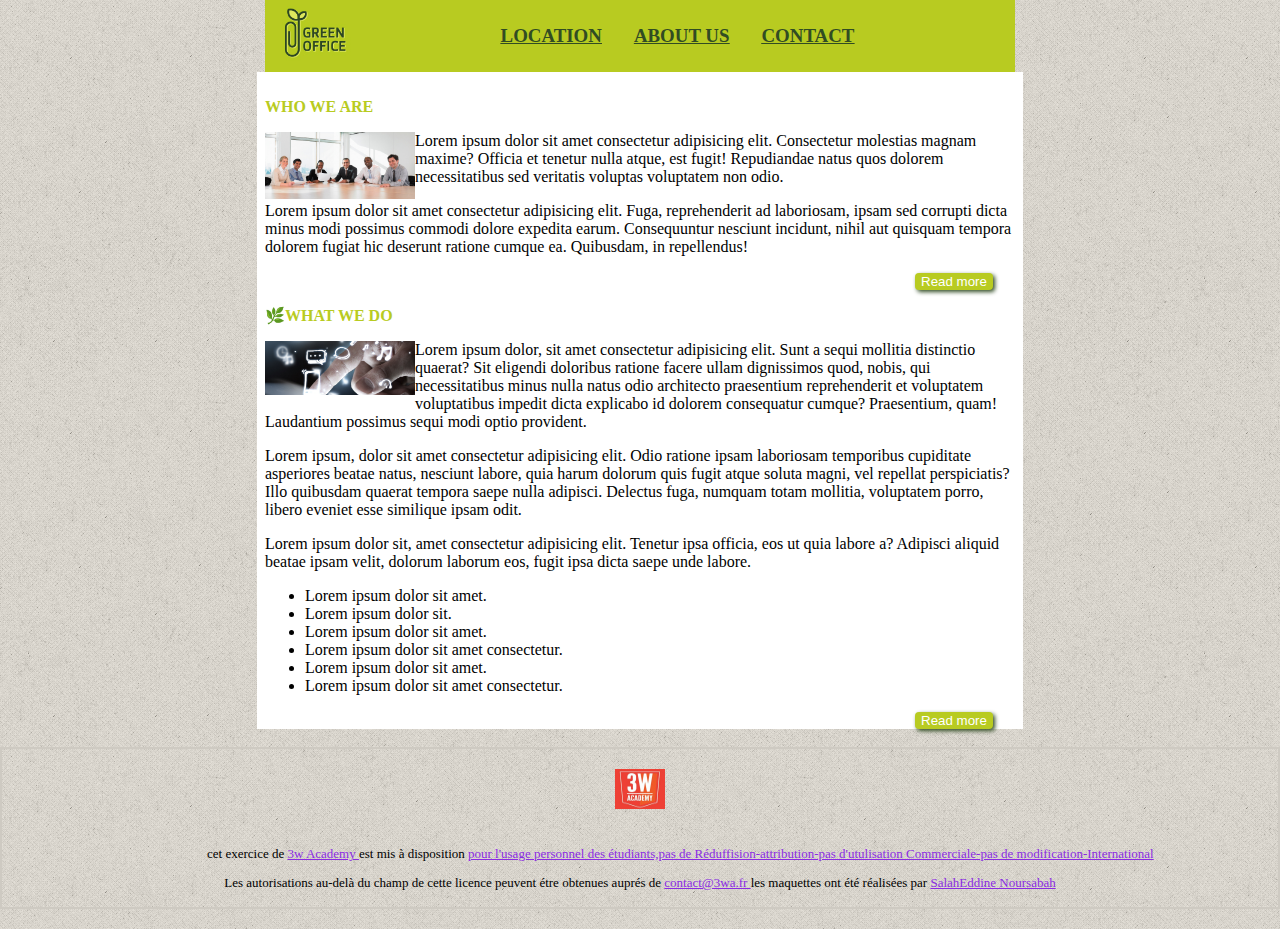
==== index.html @ 0ca35bca "Initial commit" ====
<!DOCTYPE html>
<html lang="en">

<head>
    <meta charset="UTF-8">
    <title>Document</title>
    <link rel="stylesheet" href="maquette.css">
    <link rel="stylesheet" href="fontawesome/css/all.min.css">
</head>

<body>
    <div class="block">
        <header>
            <img src="logo.png" alt="logo" width="100" class="img">
            <nav>
                <ul class="ul1">
                    <li class="li1"><a href="#">Location</a></li>
                    <li class="li1"><a href="#">About Us</a></li>
                    <li class="li1"><a href="#">Contact</a></li>
                </ul>

            </nav>
        </header>
        <main class="page">
            <section>
                <div>
                    <div><i class="materiel-icon"></i></div>

                    <P class="text">WHO WE ARE </P>
                    <img src="who.jpg" alt="who" width="150" class="img2">
                    <P>Lorem ipsum dolor sit amet consectetur adipisicing elit. Consectetur molestias magnam maxime? Officia et tenetur nulla atque, est fugit! Repudiandae natus quos dolorem necessitatibus sed veritatis voluptas voluptatem non odio. </P>
                    <P> Lorem ipsum dolor sit amet consectetur adipisicing elit. Fuga, reprehenderit ad laboriosam, ipsam sed corrupti dicta minus modi possimus commodi dolore expedita earum. Consequuntur nesciunt incidunt, nihil aut quisquam tempora dolorem
                        fugiat hic deserunt ratione cumque ea. Quibusdam, in repellendus!
                    </P>
                    <button class="btn">Read more</button>
                </div>

            </section>
            <section>
                <div>

                    <P class="text">🌿WHAT WE DO</P>
                    <img src="what.jpg" alt="WHAT" width="150" class="img3">
                    <p>Lorem ipsum dolor, sit amet consectetur adipisicing elit. Sunt a sequi mollitia distinctio quaerat? Sit eligendi doloribus ratione facere ullam dignissimos quod, nobis, qui necessitatibus minus nulla natus odio architecto praesentium
                        reprehenderit et voluptatem voluptatibus impedit dicta explicabo id dolorem consequatur cumque? Praesentium, quam! Laudantium possimus sequi modi optio provident.</p>

                    <P>Lorem ipsum, dolor sit amet consectetur adipisicing elit. Odio ratione ipsam laboriosam temporibus cupiditate asperiores beatae natus, nesciunt labore, quia harum dolorum quis fugit atque soluta magni, vel repellat perspiciatis? Illo
                        quibusdam quaerat tempora saepe nulla adipisci. Delectus fuga, numquam totam mollitia, voluptatem porro, libero eveniet esse similique ipsam odit.</P>

                    <P>Lorem ipsum dolor sit, amet consectetur adipisicing elit. Tenetur ipsa officia, eos ut quia labore a? Adipisci aliquid beatae ipsam velit, dolorum laborum eos, fugit ipsa dicta saepe unde labore.</P>
                    <ul class="ul2">
                        <li class="li2"> Lorem ipsum dolor sit amet.</li>
                        <LI class="li2"> Lorem ipsum dolor sit.</LI>
                        <li class="li2"> Lorem ipsum dolor sit amet.</li>
                        <li class="li2"> Lorem ipsum dolor sit amet consectetur.</li>
                        <li class="li2"> Lorem ipsum dolor sit amet.</li>
                        <li class="li2"> Lorem ipsum dolor sit amet consectetur.</li>
                    </ul>
                    <button class="btn">Read more</button>
                </div>


            </section>
        </main>
    </div> <br>
    <footer>
        <div class="footer">

            <img src="3w 2.jpg" alt="3w" class="img4">
            <p class="text2">cet exercice de <u>3w Academy </u>est mis à disposition <u> pour l'usage personnel des étudiants,pas de Réduffision-attribution-pas d'utulisation Commerciale-pas de modification-International</u>
                </u>
                <p class="text3">Les autorisations au-delà du champ de cette licence peuvent étre obtenues auprés de
                    <u>contact@3wa.fr </u> les maquettes ont été réalisées par <u>SalahEddine Noursabah</u></p>
            </p>
        </div>
    </footer>




</body>

</html>
---- maquette.css ----
body {
    background-image: url(fond.png);
    margin: 0;
}

header {
    background-color: #B8CB21;
    width: 750px;
    margin: auto;
}


/* .block {
    background-color: white;
    width: 750px;
    margin: auto;
    margin-top: O;
    display: flex;
} */

.page {
    width: 750px;
    height: auto;
    margin: auto;
    background-color: white;
    padding: O;
    padding-top: 10px;
    padding-left: 8px;
    padding-right: 8px
}

.img {
    float: left;
}

.ul1 {
    display: inline;
    padding: 14px;
}

nav {
    text-align: center;
    padding: 25px;
}

.li1 {
    text-decoration: underline;
    text-transform: uppercase;
    color: #314C23;
    margin-top: 8px;
    font-size: 1.18em;
    font-weight: 700;
    display: inline;
    padding: 14px;
    font-family: "osweld";
}

a {
    color: #314C23;
}

.img2 {
    float: left;
}

.text {
    font-size: 1em;
    font-weight: 900;
}

.img3 {
    float: left;
}

.btn {
    background-color: #B8CB21;
    margin-left: 650px;
    color: white;
    border: 4px;
    font-weight: 500;
    border-radius: 4px;
    box-shadow: 2px 2px 4px #314C23;
}

.text {
    color: #B8CB21;
}

.img4 {
    width: 50px;
    height: 40px;
    margin-top: 20px;
    margin-bottom: 20px;
    float: none;
}

.text2 {
    margin-left: 205px;
    font-size: small;
    text-align: justify;
    margin-right: 10px;
}

u {
    color: blueviolet;
}

.text3 {
    margin-top: 0px;
    margin-bottom: 0px;
    font-size: small;
}

p {
    font-size: medium;
}

.footer {
    text-align: center;
    margin-bottom: 20px;
    border: 2px solid #CECAC2;
}
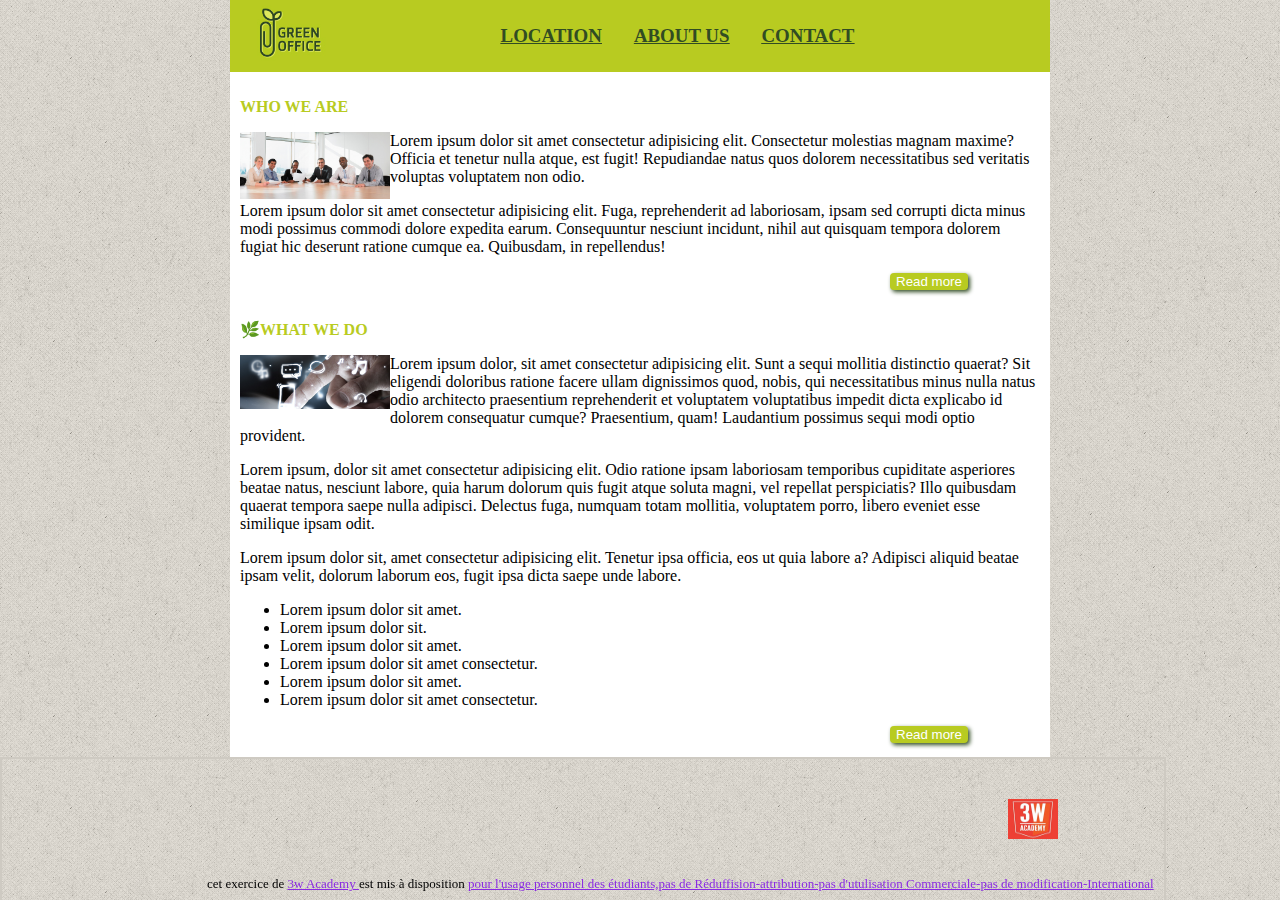
==== commit 3f2edc70: "FISH AND SHIPS" ====
--- a/index.html
+++ b/index.html
@@ -61,19 +61,26 @@
 
 
             </section>
+            <section>
+
+
+            </section>
         </main>
-    </div> <br>
-    <footer>
-        <div class="footer">
 
-            <img src="3w 2.jpg" alt="3w" class="img4">
-            <p class="text2">cet exercice de <u>3w Academy </u>est mis à disposition <u> pour l'usage personnel des étudiants,pas de Réduffision-attribution-pas d'utulisation Commerciale-pas de modification-International</u>
-                </u>
-                <p class="text3">Les autorisations au-delà du champ de cette licence peuvent étre obtenues auprés de
-                    <u>contact@3wa.fr </u> les maquettes ont été réalisées par <u>SalahEddine Noursabah</u></p>
-            </p>
-        </div>
-    </footer>
+        <footer>
+
+            <div class="footer">
+
+                <img src="3w 2.jpg" alt="3w" class="img4">
+                <p class="text2">cet exercice de <u>3w Academy </u>est mis à disposition <u> pour l'usage personnel des étudiants,pas de Réduffision-attribution-pas d'utulisation Commerciale-pas de modification-International</u>
+                    </u>
+                    <p class="text3">Les autorisations au-delà du champ de cette licence peuvent étre obtenues auprés de
+                        <u>contact@3wa.fr </u> les maquettes ont été réalisées par <u>SalahEddine Noursabah</u></p>
+                </p>
+            </div>
+        </footer>
+
+
 
 
 
--- a/maquette.css
+++ b/maquette.css
@@ -5,8 +5,10 @@
 
 header {
     background-color: #B8CB21;
-    width: 750px;
+    width: 800px;
     margin: auto;
+    padding-left: 10px;
+    padding-right: 10px
 }
 
 
@@ -19,14 +21,14 @@
 } */
 
 .page {
-    width: 750px;
+    width: 800px;
     height: auto;
     margin: auto;
     background-color: white;
-    padding: O;
+    padding: 0;
     padding-top: 10px;
-    padding-left: 8px;
-    padding-right: 8px
+    padding-left: 10px;
+    padding-right: 10px
 }
 
 .img {
@@ -80,6 +82,7 @@
     font-weight: 500;
     border-radius: 4px;
     box-shadow: 2px 2px 4px #314C23;
+    margin-bottom: 14px;
 }
 
 .text {
@@ -89,9 +92,11 @@
 .img4 {
     width: 50px;
     height: 40px;
-    margin-top: 20px;
+    margin-top: 40px;
     margin-bottom: 20px;
     float: none;
+    margin-left: 900px;
+    position: sticky;
 }
 
 .text2 {
@@ -109,6 +114,7 @@
     margin-top: 0px;
     margin-bottom: 0px;
     font-size: small;
+    position: fixed;
 }
 
 p {
@@ -119,4 +125,5 @@
     text-align: center;
     margin-bottom: 20px;
     border: 2px solid #CECAC2;
+    position: fixed;
 }